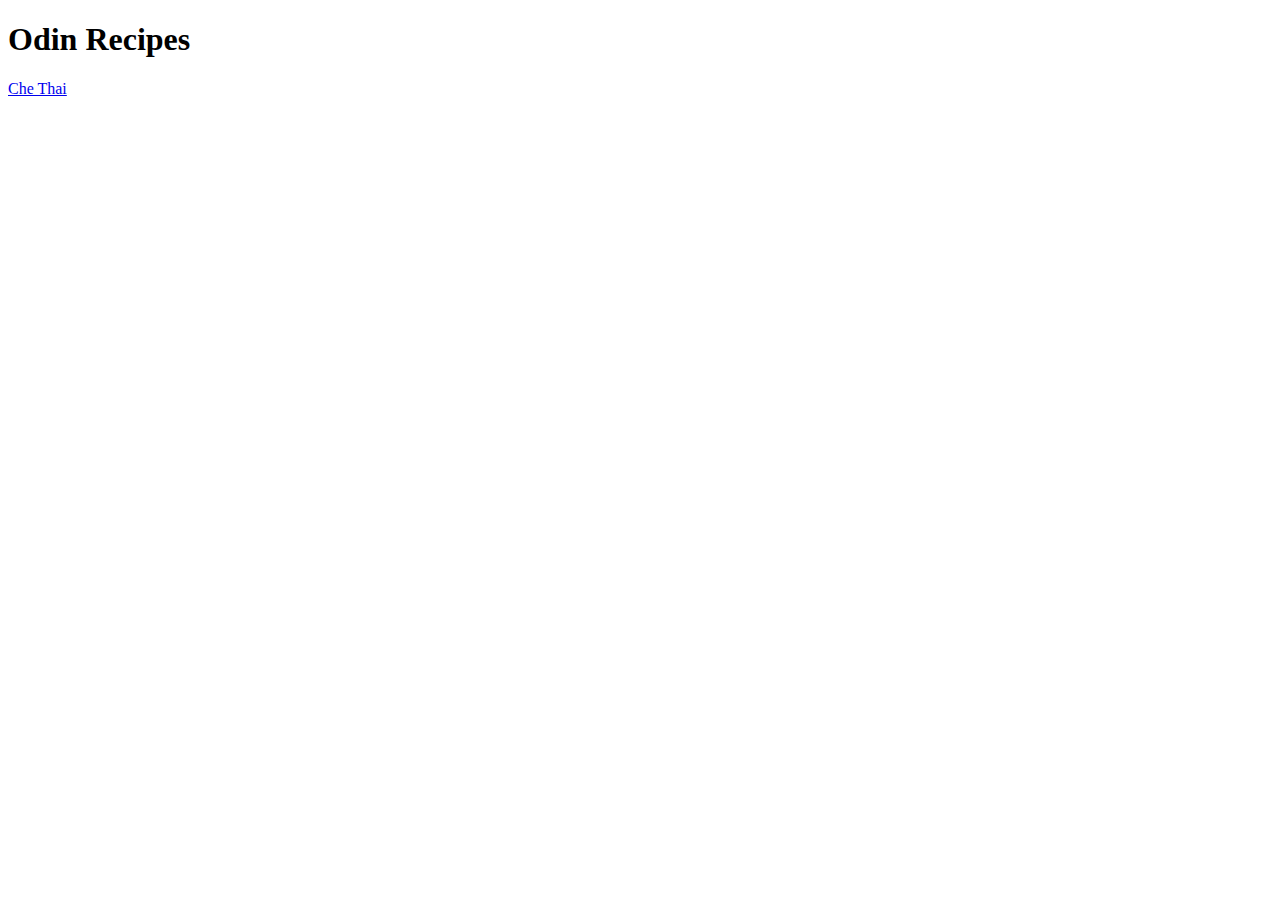
==== index.html @ ca57d2ef "Set up basic HTML boilerplates for Che Thai Recipe" ====
<!DOCTYPE html>
<html lang="en">
    <head>
        <meta charset="UTF-8">
        <meta name="viewport" content="width=device-width, initial-scale=1.0">
        <title>Recipes</title>
    </head>
    <body>
        <h1>Odin Recipes</h1>
        <a href="recipes/chethai.html">Che Thai</a>
    </body>
</html>
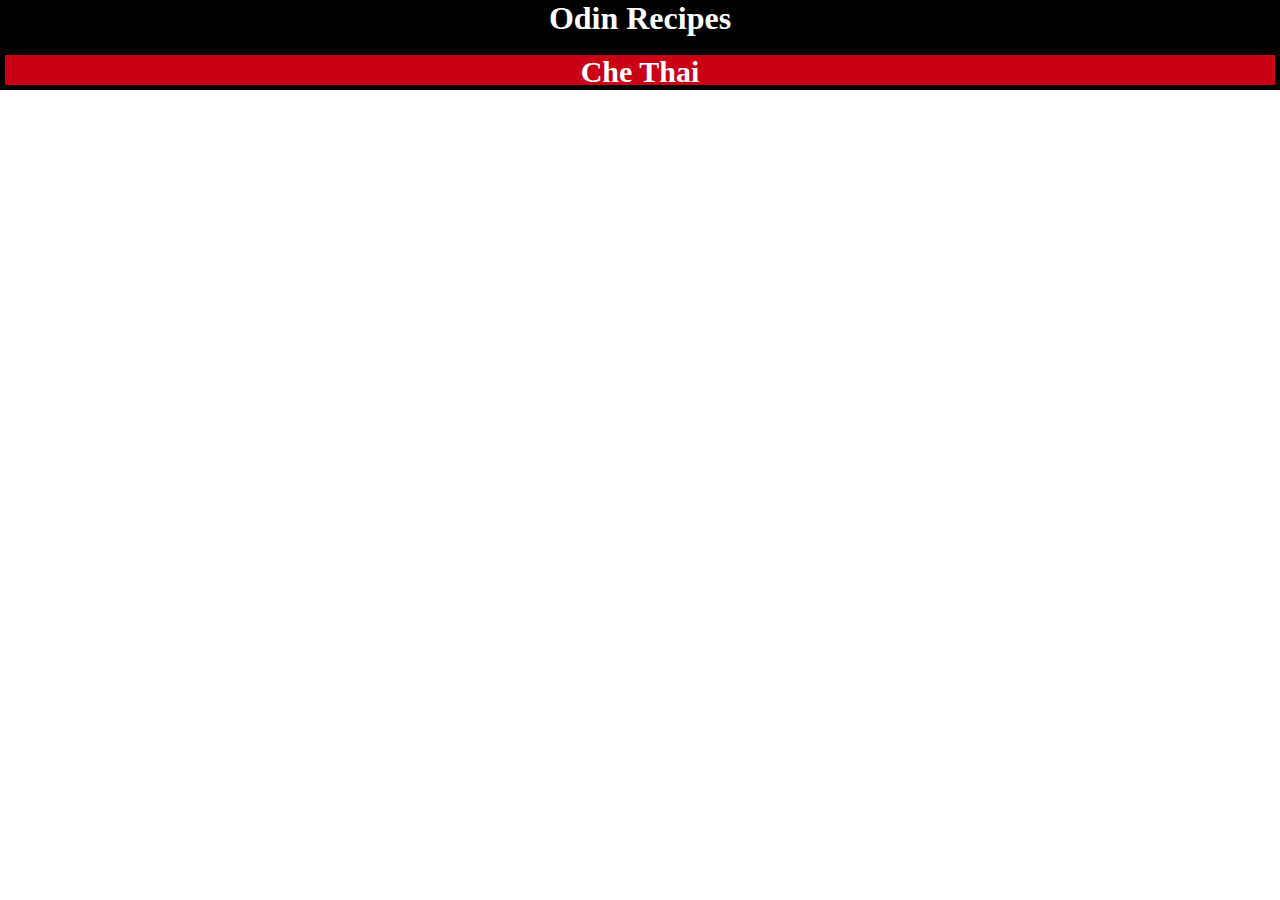
==== commit bd270126: "Style home page" ====
--- a/index.html
+++ b/index.html
@@ -4,9 +4,12 @@
         <meta charset="UTF-8">
         <meta name="viewport" content="width=device-width, initial-scale=1.0">
         <title>Recipes</title>
+        <link rel="stylesheet" href="styles.css"/>
     </head>
     <body>
-        <h1>Odin Recipes</h1>
-        <a href="recipes/chethai.html">Che Thai</a>
+        <h1 class="header">Odin Recipes</h1>
+        <div class="recipebox">
+            <a href="recipes/chethai.html" class="recipe">Che Thai</a>
+        </div>
     </body>
 </html>--- a/styles.css
+++ b/styles.css
@@ -0,0 +1,39 @@
+* {
+    margin: 0%;
+    box-sizing: border-box;
+    color: black;
+}
+
+a {
+    font-size: 30px;
+    color: inherit;
+    text-decoration: none;
+}
+
+div {
+    padding: 0%;
+    border: 0x;
+}
+
+.header {
+    background-color: black;
+    color: white;
+    text-align: center;
+    width: auto;
+    height: 50px;
+}
+
+.recipebox {
+    background-color: #ca0015;
+    border: 5px solid black;
+    height: 40px;
+}
+
+.recipe {
+    color: white;
+    font-weight: bold;
+    margin: auto;
+    width: 100%;
+    text-align: center;
+    display: block
+}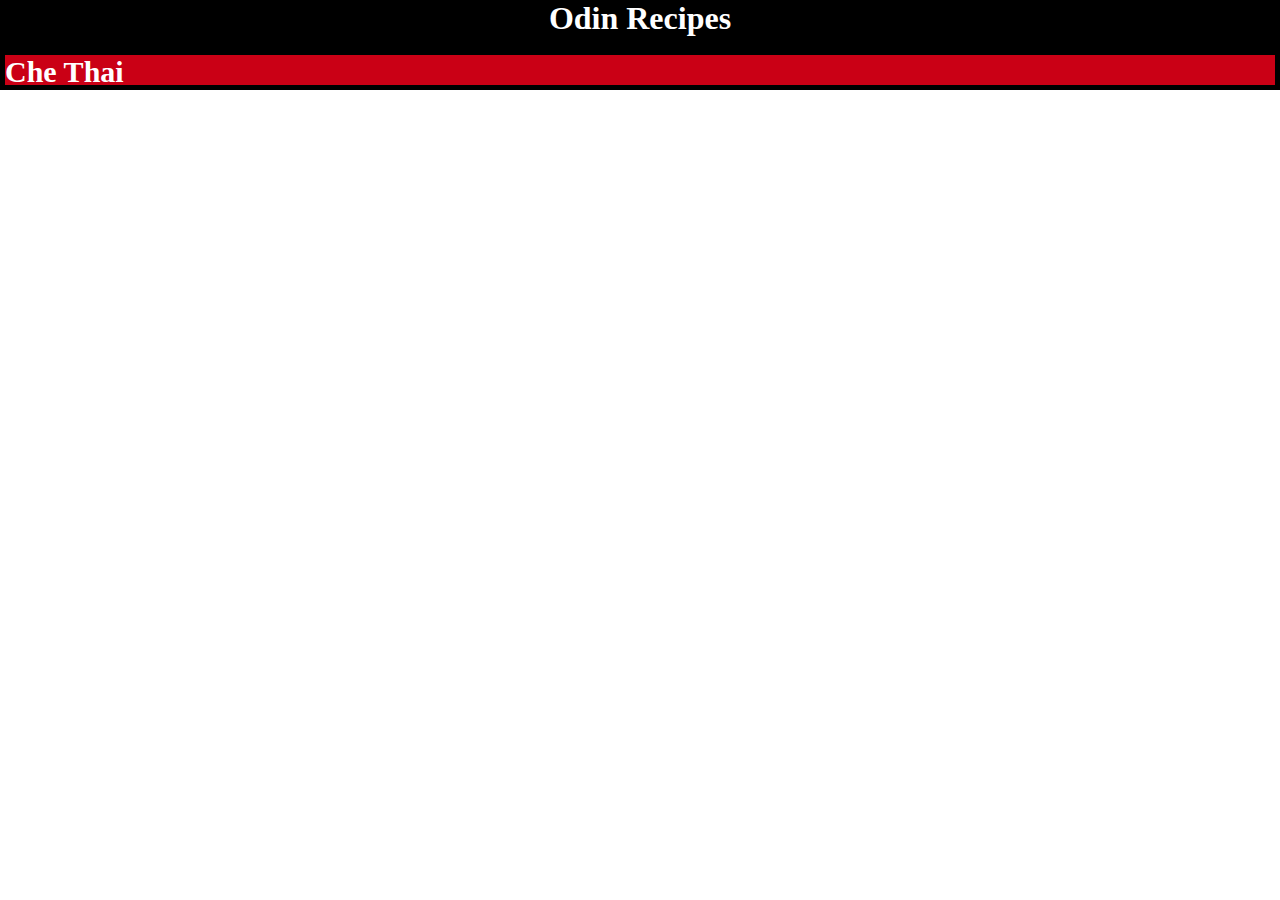
==== commit 9daf8be1: "Style che Thai recipe page" ====
--- a/index.html
+++ b/index.html
@@ -8,8 +8,8 @@
     </head>
     <body>
         <h1 class="header">Odin Recipes</h1>
-        <div class="recipebox">
-            <a href="recipes/chethai.html" class="recipe">Che Thai</a>
+        <div class="subheader">
+            <a href="recipes/chethai.html" class="subheadertext">Che Thai</a>
         </div>
     </body>
 </html>--- a/styles.css
+++ b/styles.css
@@ -23,6 +23,14 @@
     height: 50px;
 }
 
+.subheader {
+    background-color: #ca0015;
+    border: 5px solid black;
+    height: 40px;
+    color: white;
+    font-weight: bold;
+}
+
 .recipebox {
     background-color: #ca0015;
     border: 5px solid black;
@@ -36,4 +44,28 @@
     width: 100%;
     text-align: center;
     display: block
-}+}
+
+.image {
+    width: 500px;
+    height: auto;
+    margin: auto;
+    display: block;
+}
+
+.imagetext {
+    width: 500px;
+    text-align: center;
+    margin: auto;
+    display: block;
+}
+
+.listingbox {
+    background-color: gray;
+}
+
+.listingelement {
+    color: black;
+    font-size: large;
+    font-weight: bold;
+}
